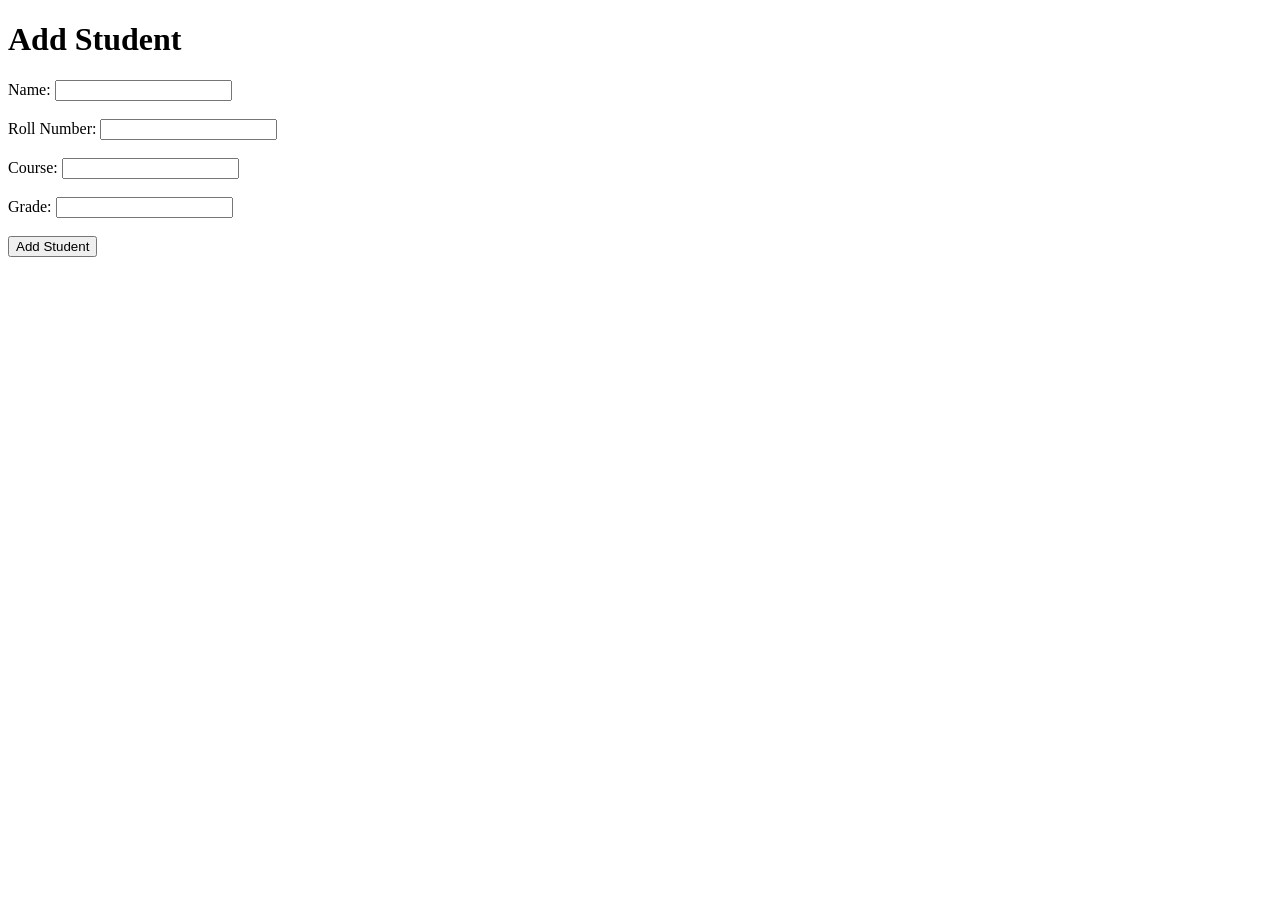
==== addStudent.html @ b68d480b "Static Html Pages" ====
<!DOCTYPE html>
<html lang="en">
<head>
    <meta charset="UTF-8">
    <meta name="viewport" content="width=device-width, initial-scale=1.0">
    <title>Adding Stsudent</title>
</head>
<body>
    <h1>Add Student</h1>
    <form action="addStudent.html" method="post">
        <label for="name">Name:</label>
        <input type="text" id="name" name="name" required><br><br>
        <label for="roll">Roll Number:</label>
        <input type="text" id="roll" name="roll" required><br><br>
        <label for="course">Course:</label>
        <input type="text" id="course" name="course" required><br><br>
        <label for="grade">Grade:</label>
        <input type="text" id="grade" name="grade" required><br><br>
        <input type="submit" value="Add Student">
    </form>
</body>
</html>
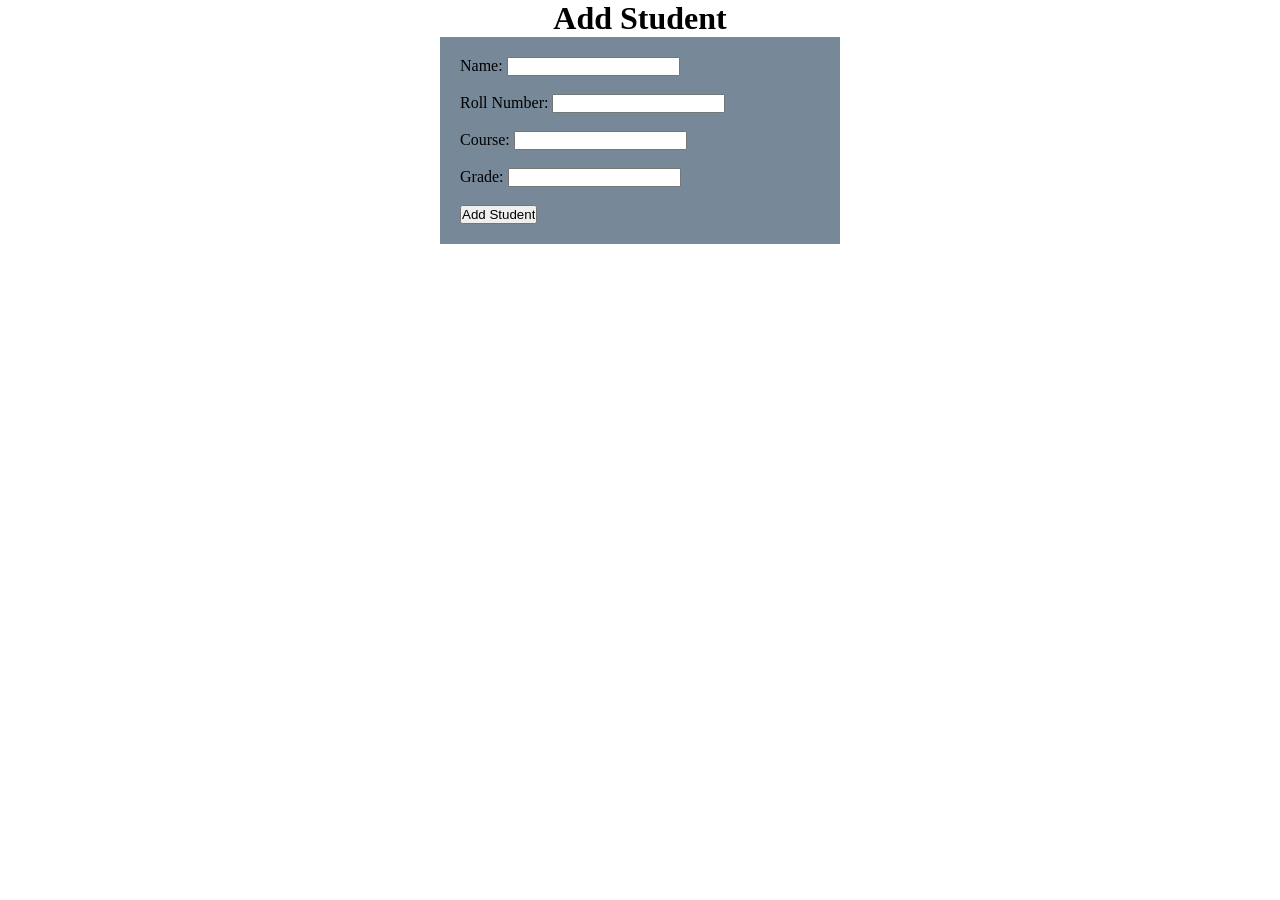
==== commit 44c09001: "Simple styling is added" ====
--- a/addStudent.html
+++ b/addStudent.html
@@ -4,6 +4,7 @@
     <meta charset="UTF-8">
     <meta name="viewport" content="width=device-width, initial-scale=1.0">
     <title>Adding Stsudent</title>
+    <link rel="stylesheet" href="style.css">
 </head>
 <body>
     <h1>Add Student</h1>
--- a/style.css
+++ b/style.css
@@ -0,0 +1,34 @@
+* {
+    margin: 0;
+    padding: 0;
+    box-sizing: border-box;
+}
+h1{
+    text-align:center;
+    color:black;
+    font-family:Cambria, Cochin, Georgia, Times, 'Times New Roman', serif;
+}
+p{
+    font-family:Arial, Helvetica, sans-serif;
+    color:black;
+    background-color:lightgoldenrodyellow;
+
+}
+nav{
+    background-color:lightgray;
+    padding:10px;
+    font-decoration:underline;
+
+}
+nav a:hover{
+    font-weight:bold;
+    color:rgb(154, 154, 55);
+    text-decoration:none;
+}
+form{
+    background-color:lightslategrey;
+    padding:20px;
+    width:400px;
+    margin:auto;
+    
+}
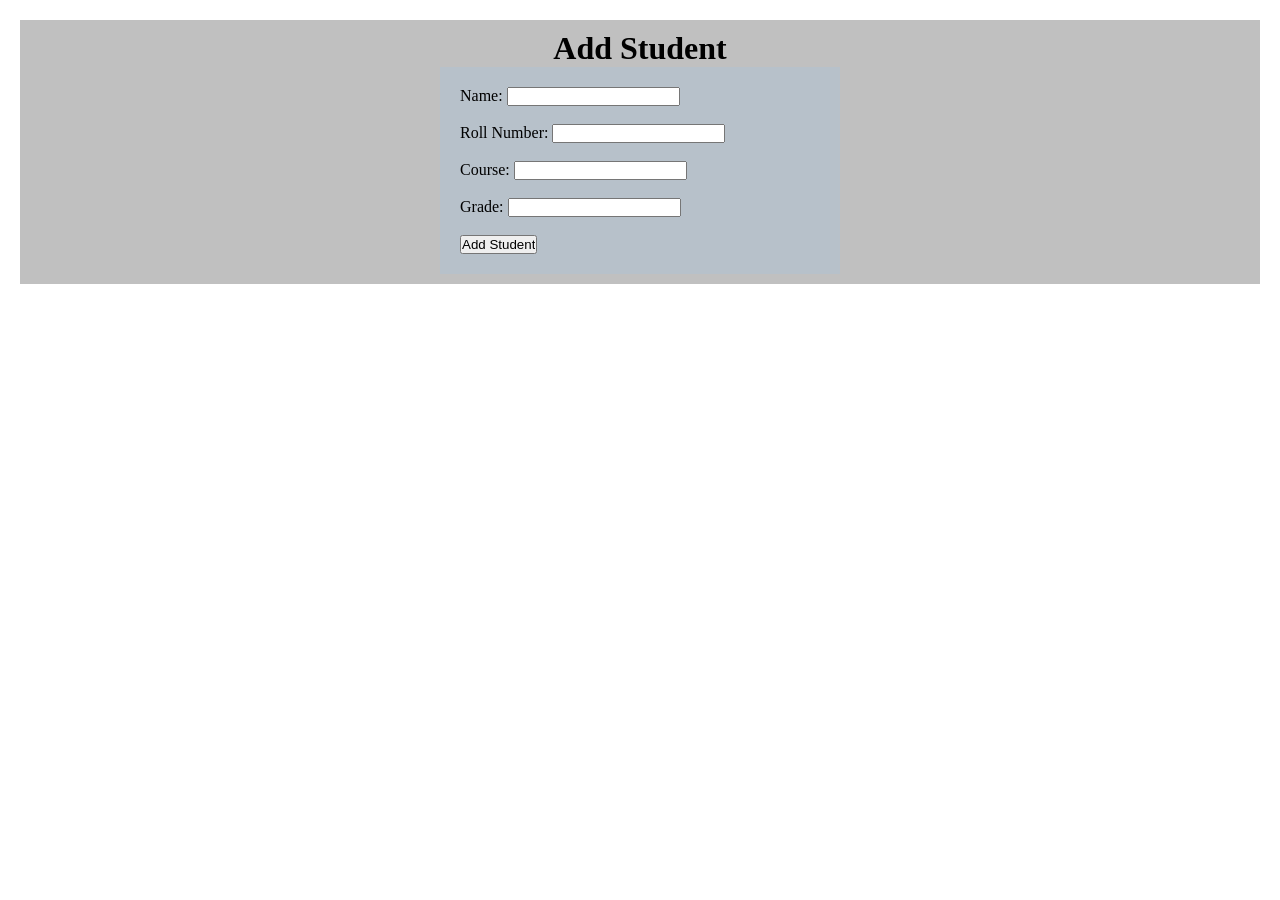
==== commit 172e4a71: "Html-Style is done" ====
--- a/addStudent.html
+++ b/addStudent.html
@@ -7,6 +7,7 @@
     <link rel="stylesheet" href="style.css">
 </head>
 <body>
+    <div>
     <h1>Add Student</h1>
     <form action="addStudent.html" method="post">
         <label for="name">Name:</label>
@@ -19,5 +20,6 @@
         <input type="text" id="grade" name="grade" required><br><br>
         <input type="submit" value="Add Student">
     </form>
+    </div>
 </body>
 </html>
--- a/style.css
+++ b/style.css
@@ -9,26 +9,31 @@
     font-family:Cambria, Cochin, Georgia, Times, 'Times New Roman', serif;
 }
 p{
-    font-family:Arial, Helvetica, sans-serif;
+    font-family:'Gill Sans', 'Gill Sans MT', Calibri, 'Trebuchet MS', sans-serif;
     color:black;
-    background-color:lightgoldenrodyellow;
-
+    
 }
 nav{
-    background-color:lightgray;
+    background-color:skyblue;
     padding:10px;
-    font-decoration:underline;
+    text-decoration:none;
 
 }
 nav a:hover{
     font-weight:bold;
     color:rgb(154, 154, 55);
-    text-decoration:none;
+    text-decoration:underline;
 }
 form{
-    background-color:lightslategrey;
+    background-color:rgb(183, 193, 202);
     padding:20px;
     width:400px;
     margin:auto;
+
+}
+div{
+    margin:20px;
+    padding:10px;
+    background-color:silver;
     
 }
